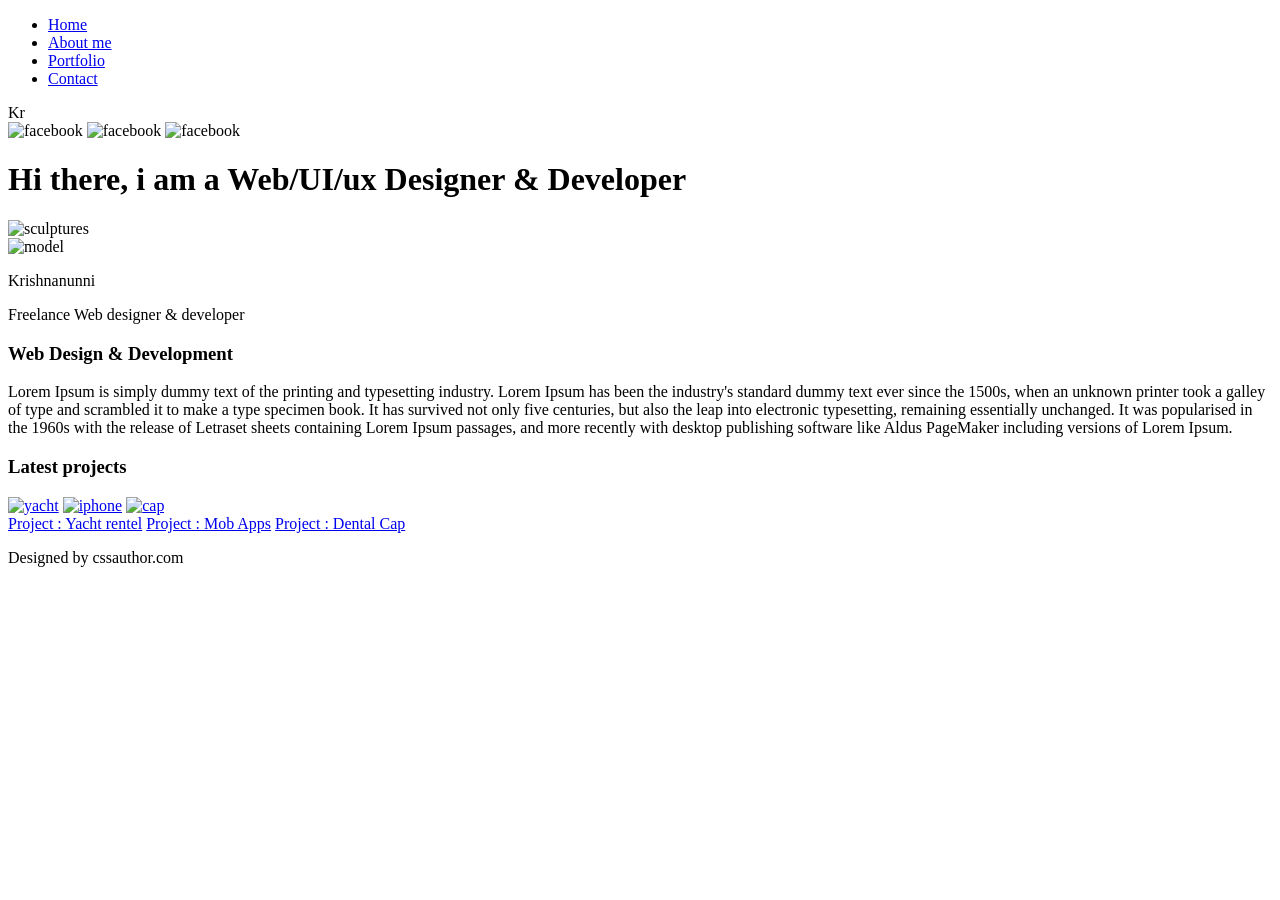
==== index.html @ d2f009f8 "Create index.html This is my first GitHub project!" ====
<!DOCTYPE html>
<html lang="en">
<head>
	<meta charset="UTF-8">
	<title>Document</title>
	<link rel="stylesheet" href="./sass/index.css">
</head>
<body>
	<header>
		<div class="wrapper">
			<nav>
				<ul class="menu">
					<li><a href="#" class="first">Home</a></li>
					<li><a href="#">About me</a></li>
					<li><a href="#">Portfolio</a></li>
					<li><a href="#">Contact</a></li>
				</ul>
			</nav>
			<div class="logo">Kr</div>
			<div class="icon">
				<img src="./img/facebook.png" alt="facebook" class="facebook">
				<img src="./img/facebook.png" alt="facebook" class="facebook1">
				<img src="./img/facebook.png" alt="facebook" class="facebook2">
			</div>
			<h1>Hi there,  i am a Web/UI/ux Designer & Developer </h1>
		</div>
	</header>

	<section>
		<div class="wrapper1">
			<img src="./img/sculptures.png" alt="sculptures" class="sculptures">
			<div class="profile">
				<img src="./img/model.png" alt="model" class="model">
				<p class="in-profile">Krishnanunni</p>
				<p class="work">Freelance Web designer & developer</p>
			</div>
		</div>
	</section>

	<section>
		<div class="wrapper">
			<div class="flex">
				<div class="left">
					<h3>Web Design & Development</h3>
					<p class="lorem">Lorem Ipsum is simply dummy text of the printing and typesetting industry. Lorem Ipsum has been the industry's standard dummy text ever since the 1500s, when an unknown printer took a galley of type and scrambled it to make a type specimen book. It has survived not only five centuries, but also the leap into electronic typesetting, remaining essentially unchanged. It was popularised
	 				in the 1960s with the release of Letraset sheets containing Lorem Ipsum passages, and more recently with desktop publishing software like Aldus PageMaker including versions of Lorem Ipsum.</p>
	 			</div>

	 			<div class="right">
					<h3>Latest projects</h3>
					<div class="flex a">
						<a href="#"><img src="./img/Yacht.png" alt="yacht"></a>
						<a href="#"><img src="./img/iphone4.png" alt="iphone"></a>
						<a href="#"><img src="./img/cap_(2).png" alt="cap"></a>
					</div>

					<div class="text-for-a">
						<a href="#"><span class="the-first">Project : Yacht rentel</span></a>
						<a href="#"><span class="the-second">Project : Mob Apps</span></a>
						<a href="#"><span class="the-third">Project : Dental Cap</span></a>
					</div>
	 			</div>
	 		</div>
		</div>
	</section>

	<footer>
		<div class="wrapper">
			<p class="footer">Designed by cssauthor.com</p>
		</div>
	</footer>
</body>
</html>
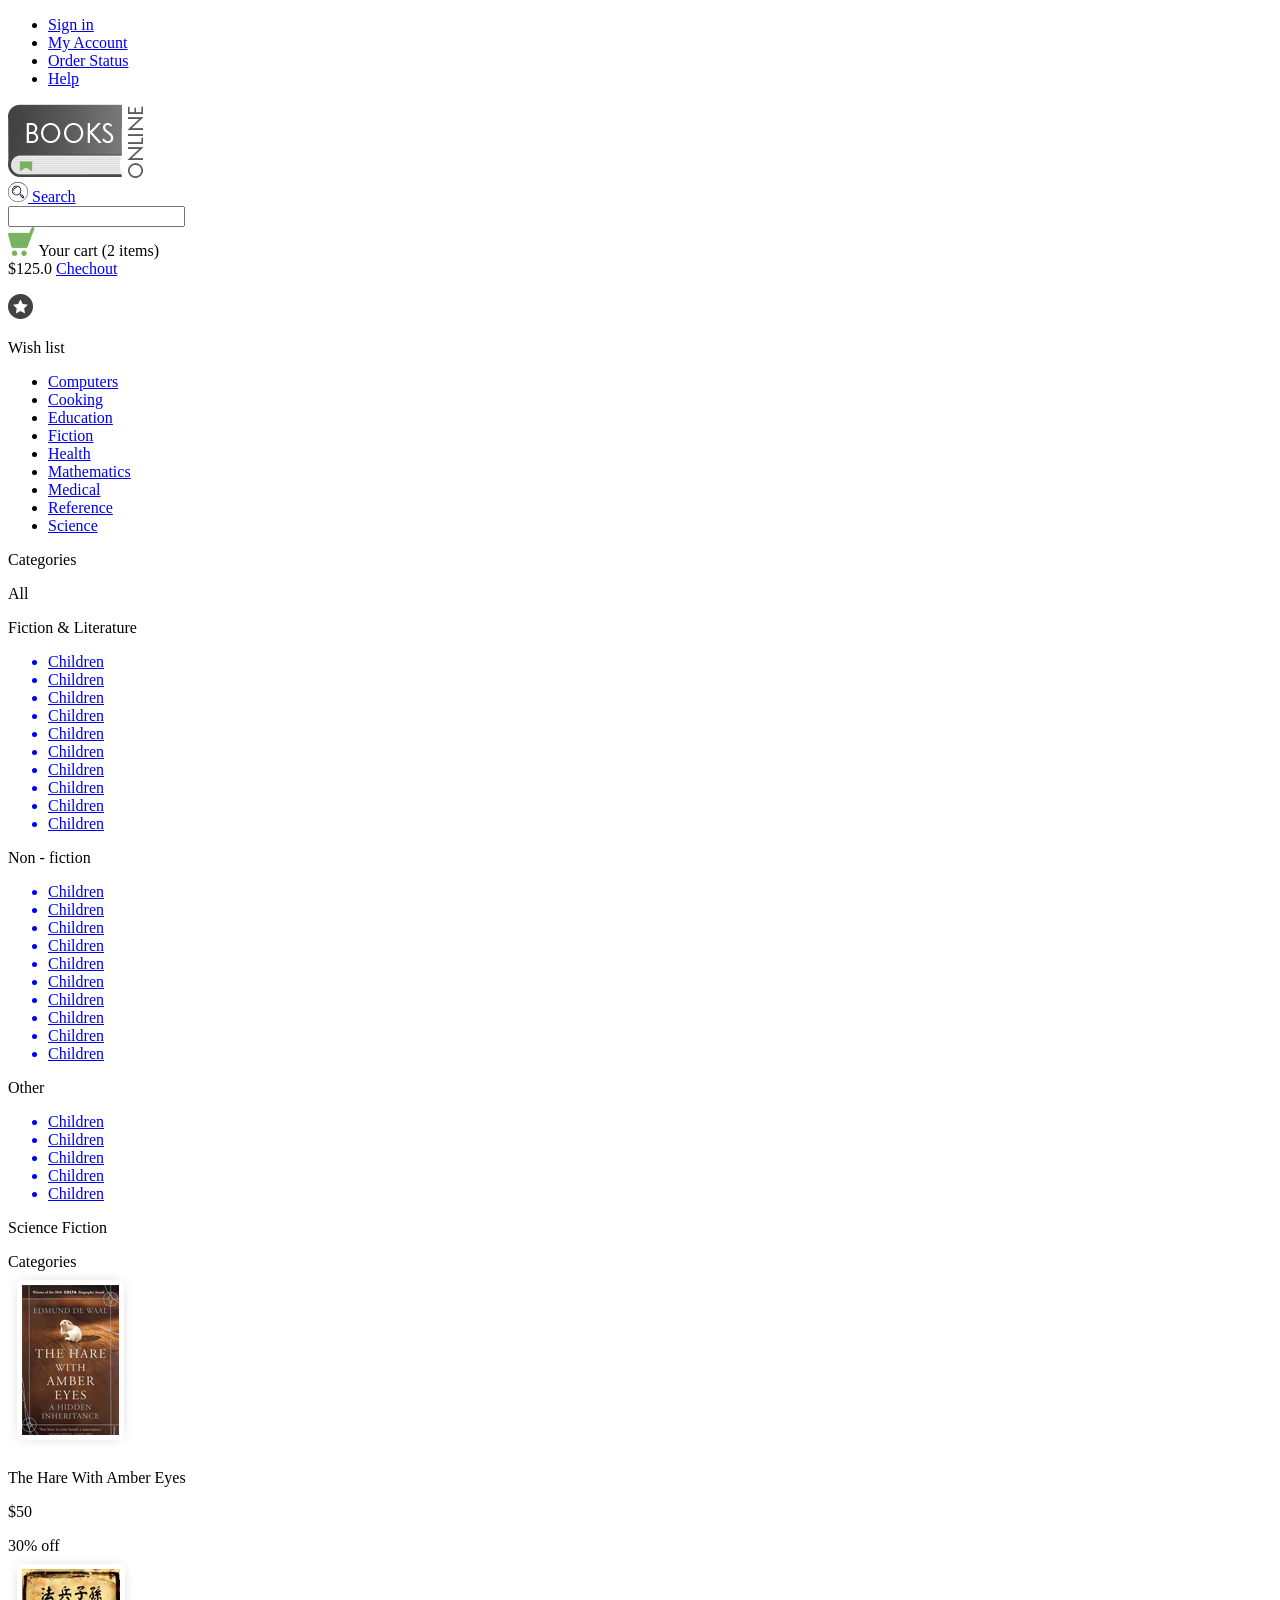
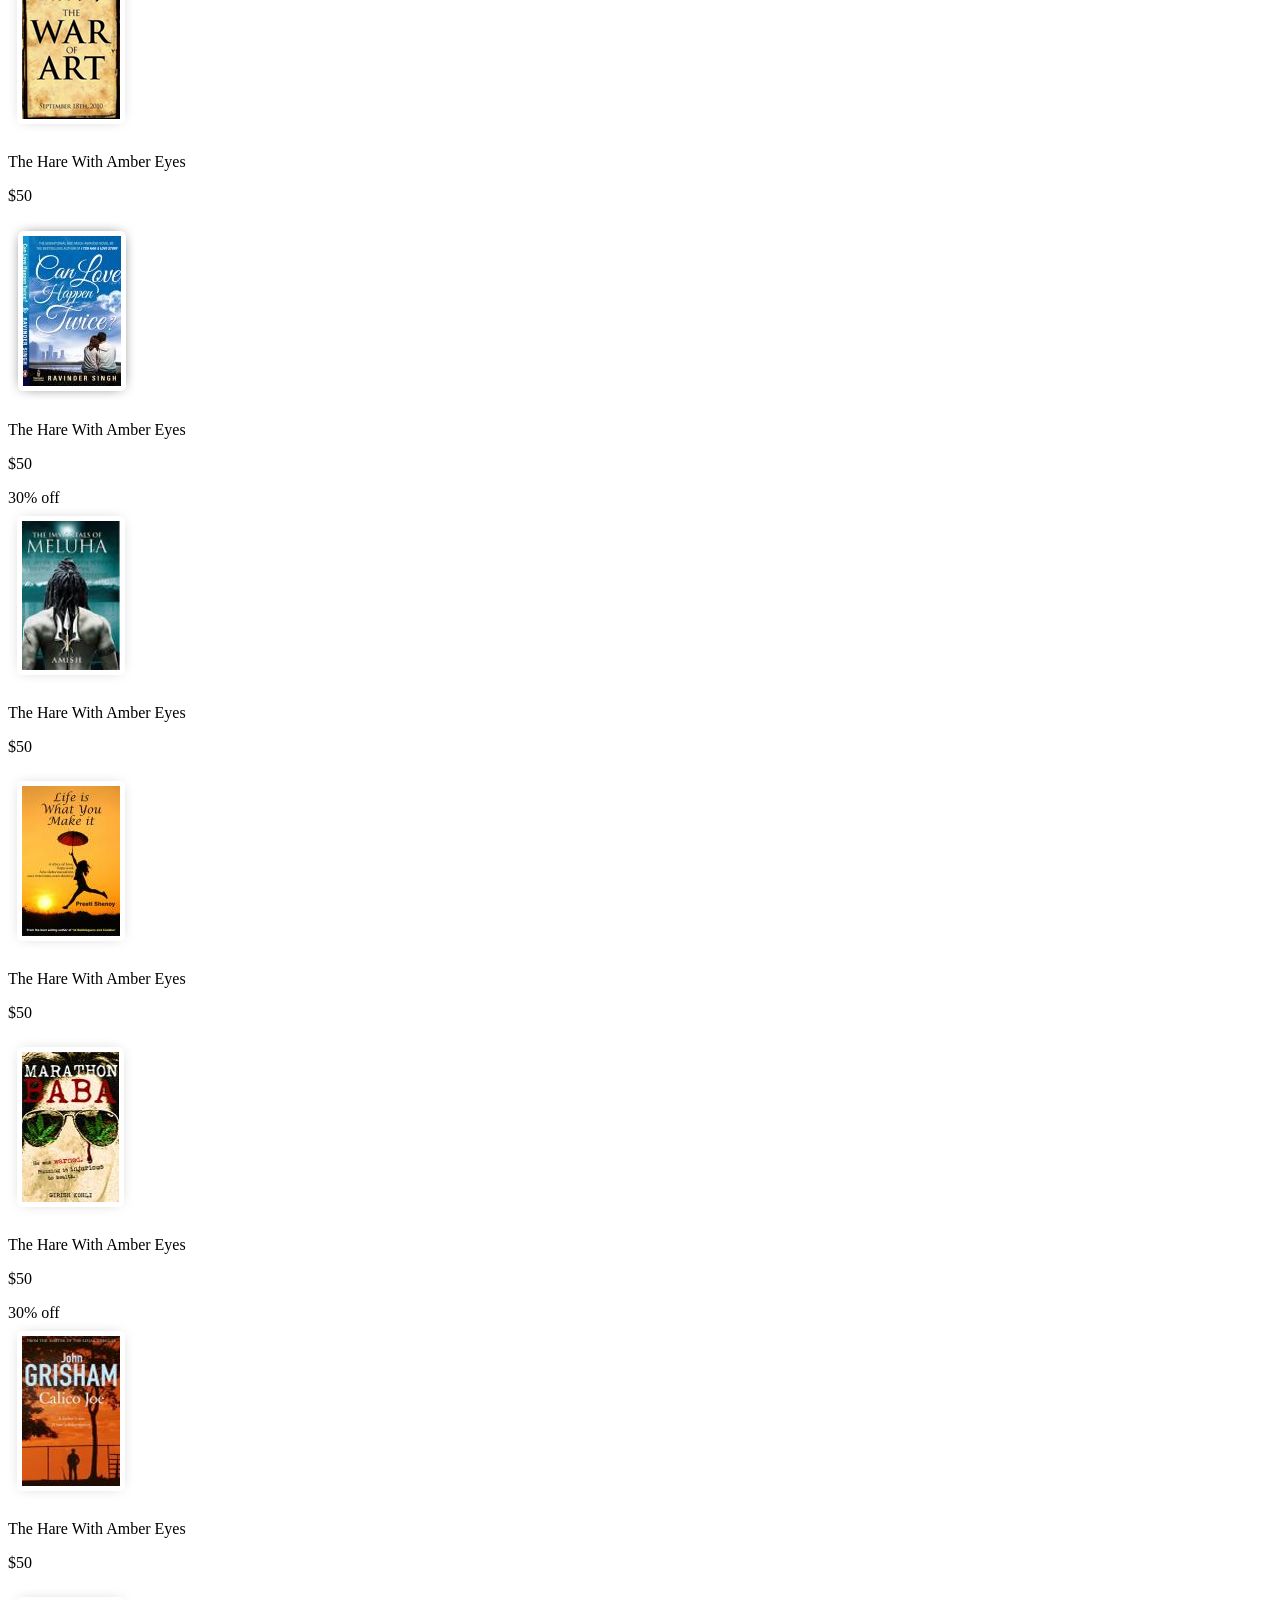
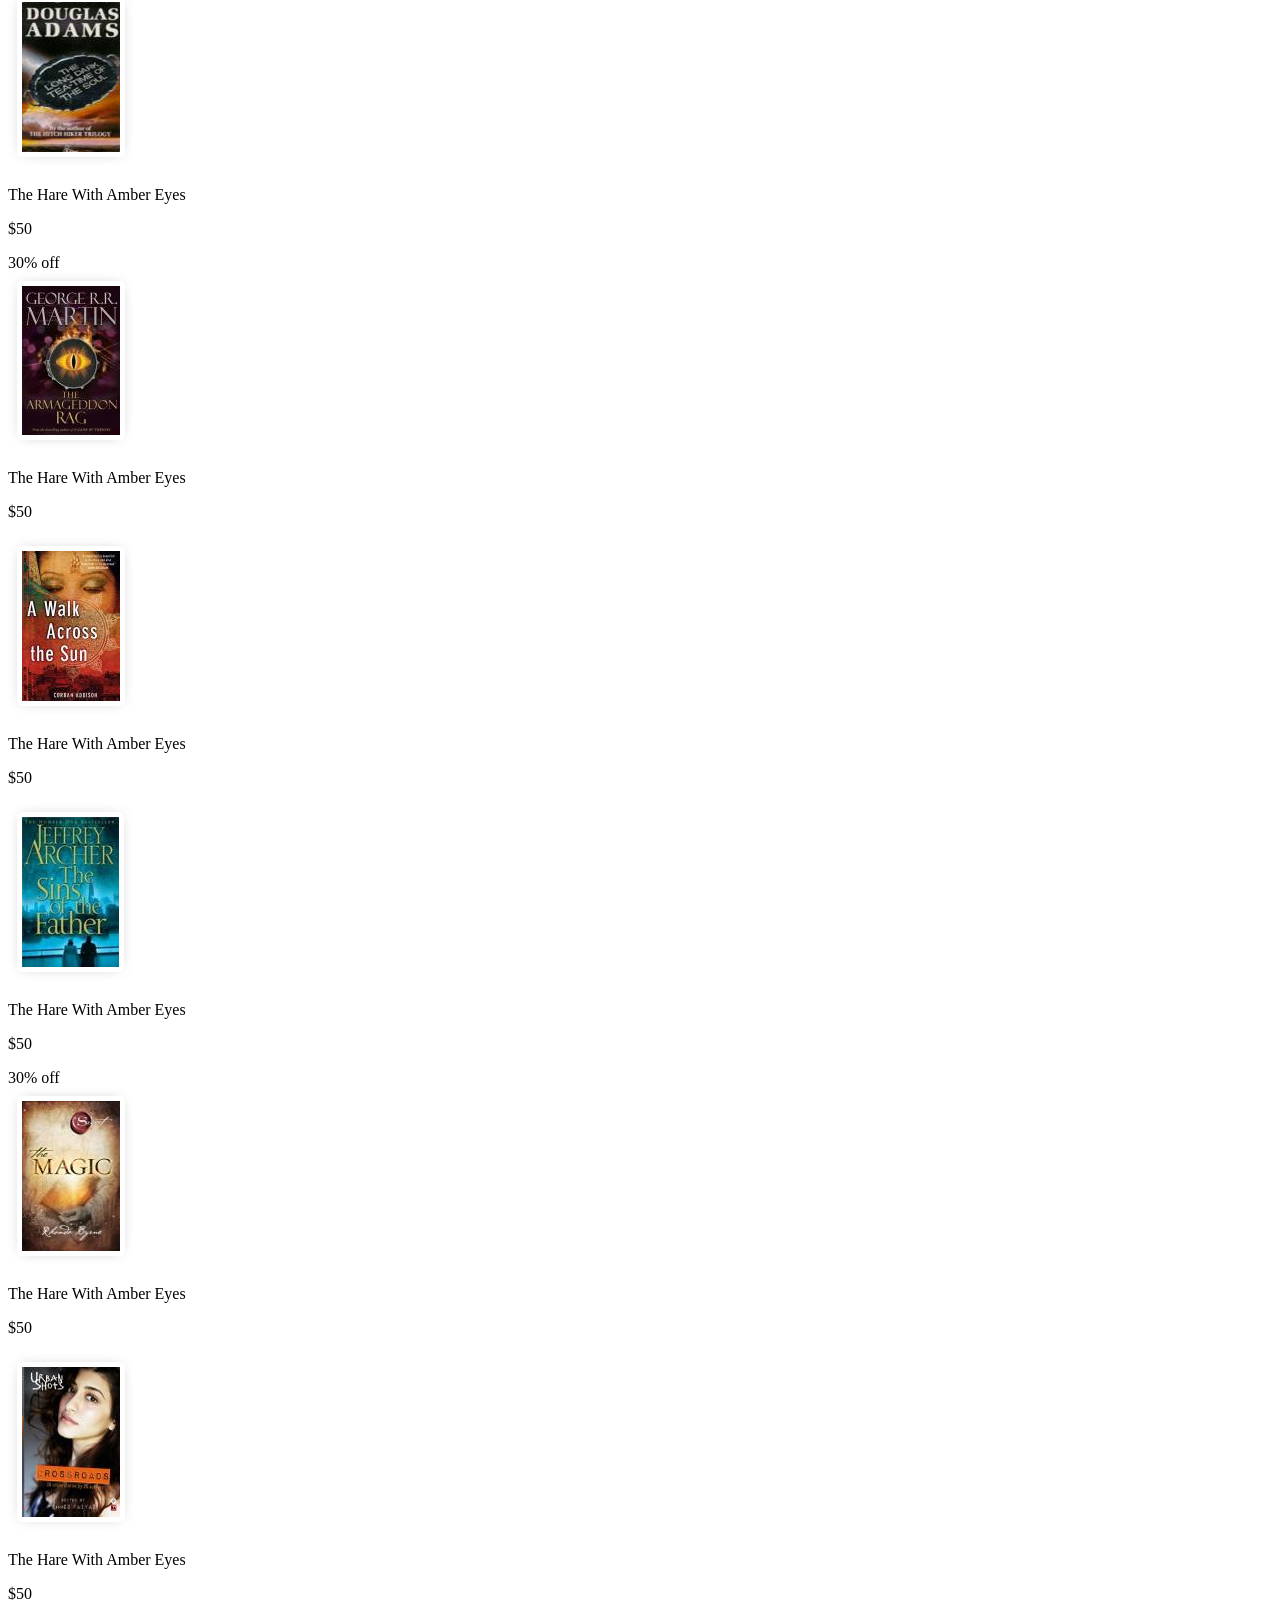
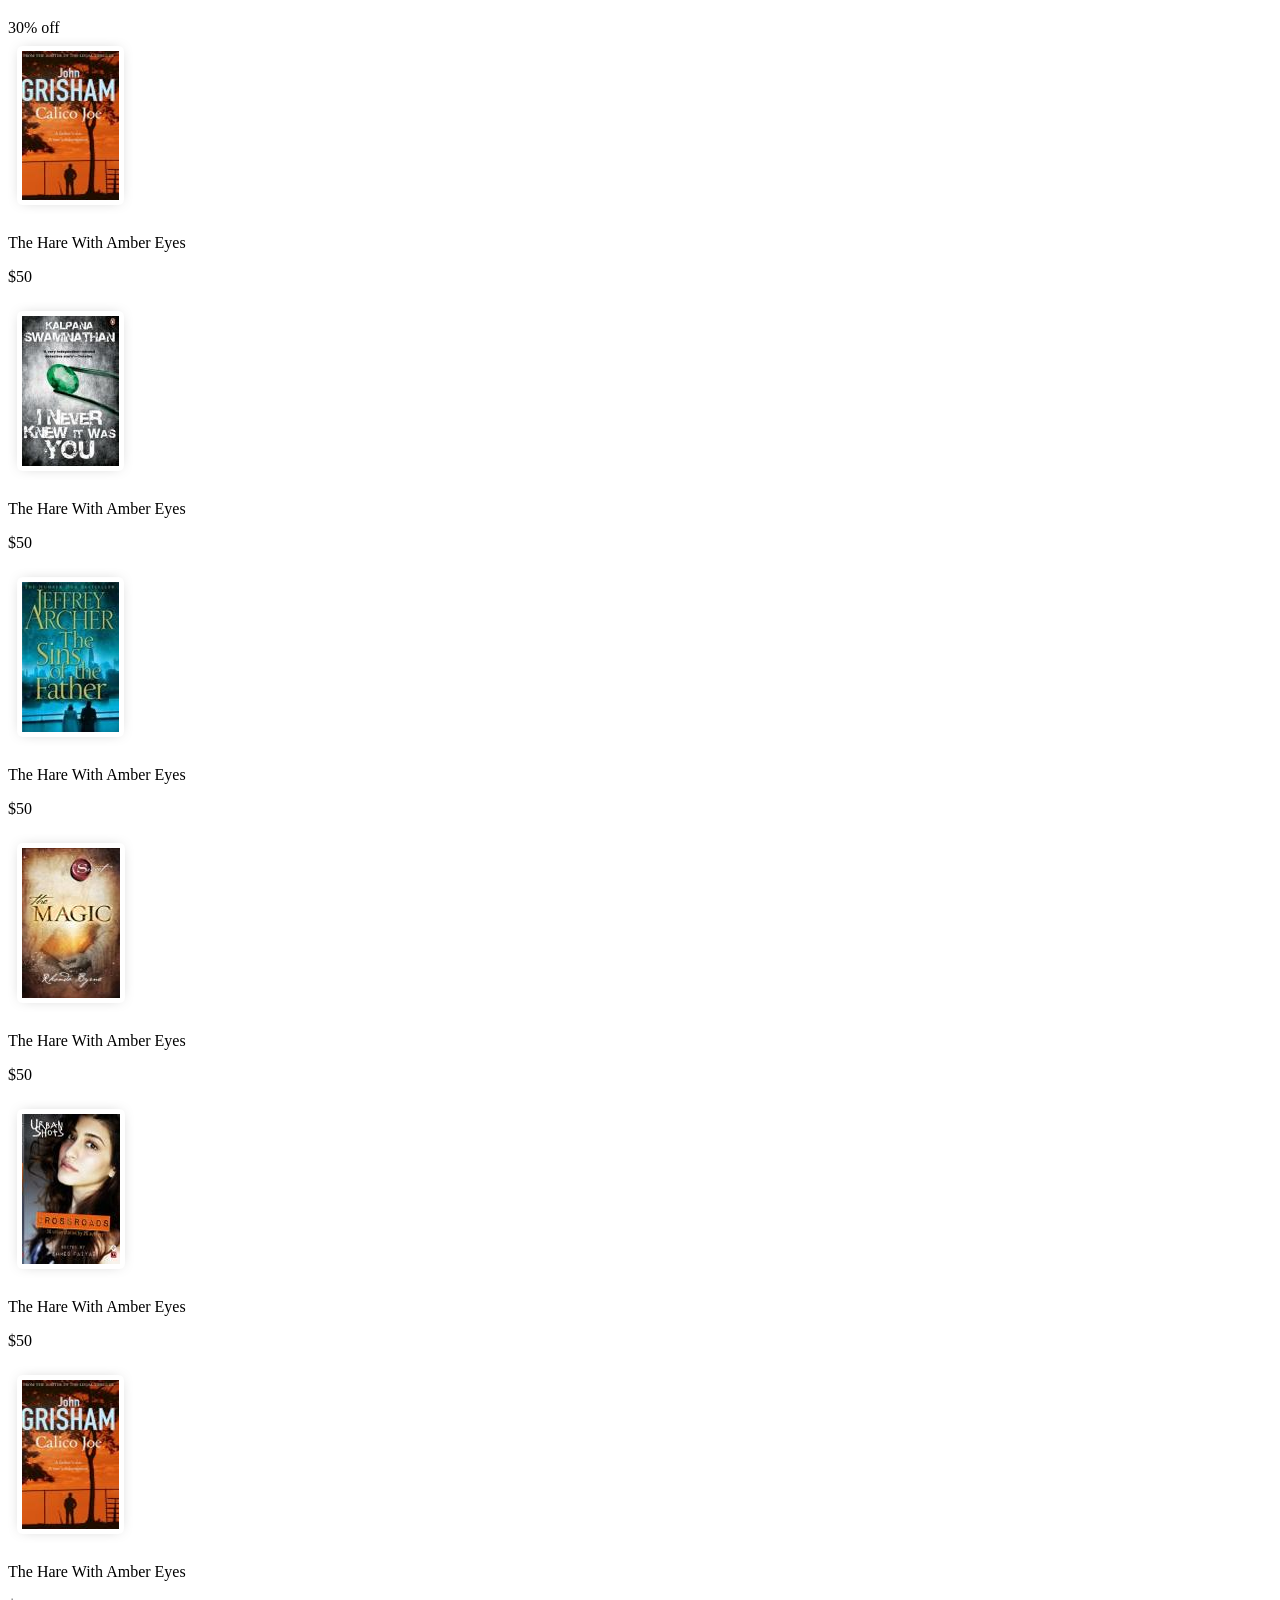
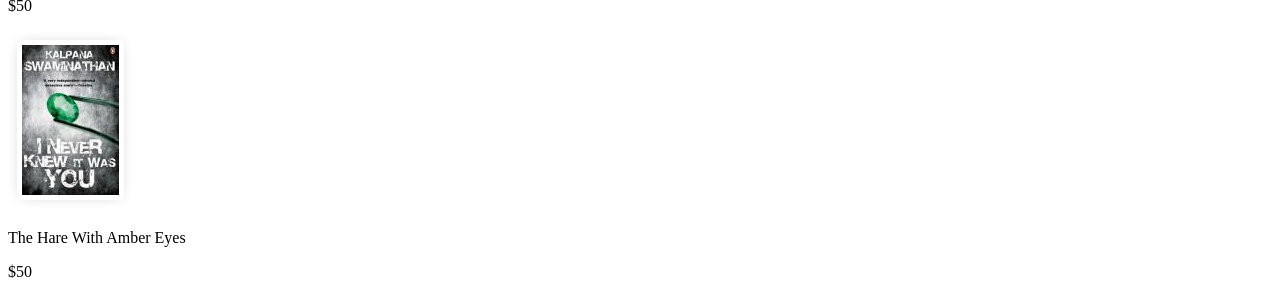
==== commit 28a73eb9: "Add files via upload" ====
--- a/index.html
+++ b/index.html
@@ -1,73 +1,286 @@
-<!DOCTYPE html>
-<html lang="en">
-<head>
-	<meta charset="UTF-8">
-	<title>Document</title>
-	<link rel="stylesheet" href="./sass/index.css">
-</head>
-<body>
-	<header>
-		<div class="wrapper">
-			<nav>
-				<ul class="menu">
-					<li><a href="#" class="first">Home</a></li>
-					<li><a href="#">About me</a></li>
-					<li><a href="#">Portfolio</a></li>
-					<li><a href="#">Contact</a></li>
-				</ul>
-			</nav>
-			<div class="logo">Kr</div>
-			<div class="icon">
-				<img src="./img/facebook.png" alt="facebook" class="facebook">
-				<img src="./img/facebook.png" alt="facebook" class="facebook1">
-				<img src="./img/facebook.png" alt="facebook" class="facebook2">
-			</div>
-			<h1>Hi there,  i am a Web/UI/ux Designer & Developer </h1>
-		</div>
-	</header>
-
-	<section>
-		<div class="wrapper1">
-			<img src="./img/sculptures.png" alt="sculptures" class="sculptures">
-			<div class="profile">
-				<img src="./img/model.png" alt="model" class="model">
-				<p class="in-profile">Krishnanunni</p>
-				<p class="work">Freelance Web designer & developer</p>
-			</div>
-		</div>
-	</section>
-
-	<section>
-		<div class="wrapper">
-			<div class="flex">
-				<div class="left">
-					<h3>Web Design & Development</h3>
-					<p class="lorem">Lorem Ipsum is simply dummy text of the printing and typesetting industry. Lorem Ipsum has been the industry's standard dummy text ever since the 1500s, when an unknown printer took a galley of type and scrambled it to make a type specimen book. It has survived not only five centuries, but also the leap into electronic typesetting, remaining essentially unchanged. It was popularised
-	 				in the 1960s with the release of Letraset sheets containing Lorem Ipsum passages, and more recently with desktop publishing software like Aldus PageMaker including versions of Lorem Ipsum.</p>
-	 			</div>
-
-	 			<div class="right">
-					<h3>Latest projects</h3>
-					<div class="flex a">
-						<a href="#"><img src="./img/Yacht.png" alt="yacht"></a>
-						<a href="#"><img src="./img/iphone4.png" alt="iphone"></a>
-						<a href="#"><img src="./img/cap_(2).png" alt="cap"></a>
-					</div>
-
-					<div class="text-for-a">
-						<a href="#"><span class="the-first">Project : Yacht rentel</span></a>
-						<a href="#"><span class="the-second">Project : Mob Apps</span></a>
-						<a href="#"><span class="the-third">Project : Dental Cap</span></a>
-					</div>
-	 			</div>
-	 		</div>
-		</div>
-	</section>
-
-	<footer>
-		<div class="wrapper">
-			<p class="footer">Designed by cssauthor.com</p>
-		</div>
-	</footer>
-</body>
-</html>
+<!DOCTYPE html>
+<html lang="ru">
+<head>
+	<meta charset="UTF-8">
+	<title>Document</title>
+	<meta name="viewport" content="width=device-width, initial-scale=1">
+	<link rel="stylesheet" href="./css/style.css">
+	<link href="https://fonts.googleapis.com/css?family=Open+Sans:300,400,700&display=swap" rel="stylesheet">
+</head>
+<body>
+	<header class="header">
+		<div class="container">
+			<div class="header__menu">
+				<nav>
+					<ul class="menu__part">
+						<li><a href="#">Sign in</a></li>
+						<li><a href="#">My Account</a></li>
+						<li><a href="#">Order Status</a></li>
+						<li><a href="#">Help</a></li>
+					</ul>
+				</nav>
+			</div>
+			<div class="header__burger"></div>
+		</div>
+	</header>
+
+	<section class="first">
+		<div class="container">
+			<div class="flex">
+				<a href="#">
+					<img src="./img/logo.png" alt="logo" class="flex__logo">
+				</a>
+				<div class="input"><div class="background">
+						<a href="#">
+							<svg xmlns="http://www.w3.org/2000/svg" x="0px" y="0px"
+							width="20" height=""
+							viewBox="0 0 172 172"
+							style=" fill:#000000;"><g transform=""><g fill="none" fill-rule="nonzero" stroke="none" stroke-width="1" stroke-linecap="butt" stroke-linejoin="miter" stroke-miterlimit="10" stroke-dasharray="" stroke-dashoffset="0" font-family="none" font-weight="none" font-size="none" text-anchor="none" style="mix-blend-mode: normal"><path d="M0,172v-172h172v172z" fill="none"></path><path d="M0,86c0,-47.49649 38.50351,-86 86,-86c47.49649,0 86,38.50351 86,86c0,47.49649 -38.50351,86 -86,86c-47.49649,0 -86,-38.50351 -86,-86zM86,168.56c45.59663,0 82.56,-36.96337 82.56,-82.56c0,-45.59663 -36.96337,-82.56 -82.56,-82.56c-45.59663,0 -82.56,36.96337 -82.56,82.56c0,45.59663 36.96337,82.56 82.56,82.56z" fill="#000000"></path><g fill="#000000"><path d="M73.49339,32.69727c-10.4537,0 -20.90697,3.97682 -28.86146,11.93131c-15.90897,15.90897 -15.90897,41.81395 0,57.72291c7.95448,7.95448 18.38173,11.9334 28.91604,11.9334c10.53432,0 20.96156,-3.97892 28.91604,-11.9334c15.80147,-15.90897 15.7998,-41.81395 -0.10917,-57.72291c-7.95448,-7.95448 -18.40776,-11.93131 -28.86146,-11.93131zM73.4409,39.03978c8.81443,0 17.62844,3.3306 24.293,10.10267c13.43663,13.43663 13.43621,35.25855 0.10707,48.69518c-13.43663,13.43663 -35.25855,13.43663 -48.69518,0c-13.43663,-13.43663 -13.43663,-35.25855 0,-48.69518c6.66457,-6.66457 15.48067,-10.10267 24.2951,-10.10267zM73.4409,45.48936c-7.41702,0 -14.4049,2.90147 -19.67206,8.27612c-5.05217,5.05217 -7.84657,11.60967 -8.16905,18.70421c-0.10749,1.82738 1.29034,3.22437 3.11772,3.33186h0.10707c1.71989,0 3.1173,-1.39783 3.22479,-3.11772c0.21499,-5.48214 2.47108,-10.53474 6.23334,-14.40448c4.08473,-4.08473 9.46107,-6.34041 15.1582,-6.34041c1.82738,0 3.22479,-1.39741 3.22479,-3.22479c0,-1.82738 -1.39741,-3.22479 -3.22479,-3.22479zM54.84377,86.01339c-1.781,0 -3.22479,1.44379 -3.22479,3.22479c0,1.781 1.44379,3.22479 3.22479,3.22479c1.781,0 3.22479,-1.44379 3.22479,-3.22479c0,-1.781 -1.44379,-3.22479 -3.22479,-3.22479zM106.83092,103.74974c-0.81963,0 -1.62583,0.3229 -2.21704,0.96786c-1.28992,1.28992 -1.28992,3.33144 0,4.51387l2.68733,2.68733c-0.64496,1.28992 -0.96786,2.68775 -0.96786,4.19265c0,2.57983 0.96702,5.05259 2.7944,6.87997l13.75995,13.5437c1.93487,1.93487 4.40554,2.90147 6.87788,2.90147c2.47234,0 4.9451,-0.96702 6.87997,-2.7944c3.76226,-3.76226 3.76226,-9.88852 0,-13.65077l-13.75785,-13.75995c-1.82738,-1.82738 -4.30014,-2.7944 -6.87997,-2.7944c-1.5049,0 -2.90273,0.3229 -4.19265,0.96786l-2.68733,-2.68733c-0.64496,-0.64496 -1.47719,-0.96786 -2.29682,-0.96786zM116.00772,112.77957c0.85994,0 1.71947,0.3229 2.25693,0.96786l13.65078,13.65077c1.28992,1.28992 1.28992,3.33145 0,4.51387c-1.28992,1.28992 -3.33145,1.28992 -4.51387,0l-13.65077,-13.5437c-0.64496,-0.64496 -0.96786,-1.50406 -0.96786,-2.36401c0,-0.85994 0.3229,-1.71947 0.96786,-2.25693c0.64496,-0.64496 1.39699,-0.96786 2.25693,-0.96786z"></path></g><path d="" fill="none"></path><path d="M86,172c-47.49649,0 -86,-38.50351 -86,-86v0c0,-47.49649 38.50351,-86 86,-86h0c47.49649,0 86,38.50351 86,86v0c0,47.49649 -38.50351,86 -86,86z" fill="none"></path><path d="M86,168.56c-45.59663,0 -82.56,-36.96337 -82.56,-82.56v0c0,-45.59663 36.96337,-82.56 82.56,-82.56h0c45.59663,0 82.56,36.96337 82.56,82.56v0c0,45.59663 -36.96337,82.56 -82.56,82.56z" fill="none"></path><path d="M0,172v-172h172v172z" fill="none"></path><path d="M3.44,168.56v-165.12h165.12v165.12z" fill="none"></path><path d="M86,172c-47.49649,0 -86,-38.50351 -86,-86v0c0,-47.49649 38.50351,-86 86,-86h0c47.49649,0 86,38.50351 86,86v0c0,47.49649 -38.50351,86 -86,86z" fill="none"></path><path d="M86,168.56c-45.59663,0 -82.56,-36.96337 -82.56,-82.56v0c0,-45.59663 36.96337,-82.56 82.56,-82.56h0c45.59663,0 82.56,36.96337 82.56,82.56v0c0,45.59663 -36.96337,82.56 -82.56,82.56z" fill="none"></path></g></g></svg>
+							<span class="input__text">Search</span>
+						</a>
+					</div>
+					<input type="text" class="input__input">
+				</div>	
+				<div class="for-media">
+					<div class="header__burger"><span></span></div>
+					<div class="for-market-and-right">
+						<div class="market">
+							<div class="market__flex">
+								<img src="./img/market.png" alt="market" class="market__market">
+								<span class="market__cart">Your cart</span>
+								<span class="market__count">(2 items)</span>
+							</div>
+							<span class="market__money">$125.0</span>
+							<a href="#" class="market__button">
+								<span>Chechout</span>
+							</a>
+						</div>
+
+						<div class="right">
+							<p><img src="./img/star.png" alt="star" class="right__star"></p>
+							<span class="right__span">Wish list</span>
+						</div>
+					</div>
+				</div>
+			</div>
+		</div>
+	</section>
+
+	<section class="second">
+		<div class="container">
+			<nav>
+				<ul class="second__menu">
+					<li><a href="#">Computers</a></li>
+					<li><a href="#">Cooking</a></li>
+					<li><a href="#">Education</a></li>
+					<li><a href="#">Fiction</a></li>
+					<li><a href="#">Health</a></li>
+					<li><a href="#">Mathematics</a></li>
+					<li><a href="#">Medical</a></li>
+					<li><a href="#">Reference</a></li>
+					<li><a href="#">Science</a></li>
+				</ul>
+			</nav>
+			<div class="second__burger"><span></span></div>
+		</div>
+	</section>
+
+	<main class="main">
+		<div class="container">
+			<div class="aside">
+				<div class="with__arrow">
+					<p class="aside__title menu">
+						Categories
+					</p>
+					<div class="arrow"></div>
+				</div>
+				<p class="aside__name ">
+					All
+				</p>
+				<div class="categories">
+					<p class="aside__categories sub-menu">
+						Fiction & Literature
+					</p>
+					<nav>
+						<ul class="aside__menu sub-menu__list">
+							<a href="#" class="sub-menu__link"><li>Children</li></a>
+							<a href="#" class="sub-menu__link"><li>Children</li></a>
+							<a href="#" class="sub-menu__link"><li>Children</li></a>
+							<a href="#" class="sub-menu__link"><li>Children</li></a>
+							<a href="#" class="sub-menu__link"><li>Children</li></a>
+							<a href="#" class="sub-menu__link"><li>Children</li></a>
+							<a href="#" class="sub-menu__link"><li>Children</li></a>
+							<a href="#" class="sub-menu__link"><li>Children</li></a>
+							<a href="#" class="sub-menu__link"><li>Children</li></a>
+							<a href="#" class="sub-menu__link"><li>Children</li></a>
+						</ul>
+					</nav>
+				</div>
+				<p class="aside__categories sub-menu">
+					Non - fiction
+				</p>
+				<nav>
+					<ul class="aside__menu sub-menu__list">
+						<a href="#"><li>Children</li></a>
+						<a href="#"><li>Children</li></a>
+						<a href="#"><li>Children</li></a>
+						<a href="#"><li>Children</li></a>
+						<a href="#"><li>Children</li></a>
+						<a href="#"><li>Children</li></a>
+						<a href="#"><li>Children</li></a>
+						<a href="#"><li>Children</li></a>
+						<a href="#"><li>Children</li></a>
+						<a href="#"><li>Children</li></a>
+					</ul>
+				</nav>
+				<p class="aside__categories menu">
+					Other
+				</p>
+				<nav>
+					<ul class="aside__menu sub-menu__list">
+						<a href="#"><li>Children</li></a>
+						<a href="#"><li>Children</li></a>
+						<a href="#"><li>Children</li></a>
+						<a href="#"><li>Children</li></a>
+						<a href="#"><li>Children</li></a>
+					</ul>
+				</nav>
+			</div>
+			<div class="content">
+				<p class="content__title">Science Fiction</p>
+				<span class="content__categories">Categories</span>
+				<div class="content__flexbox flexbox">
+					<div class="flexbox__part">
+						<img src="./img/book1.png" alt="book" class="book">
+						<p class="paragraph">The Hare With Amber Eyes</p>
+						<p class="cost">$50</p>
+						<span class="sail">30% <span>off</span></span>
+					</div>
+
+					<div class="flexbox__part">
+						<img src="./img/book2.png" alt="book" class="book">
+						<p class="paragraph">The Hare With Amber Eyes</p>
+						<p class="cost">$50</p>
+					</div>
+
+					<div class="flexbox__part">
+						<img src="./img/book3.png" alt="book" class="book">
+						<p class="paragraph">The Hare With Amber Eyes</p>
+						<p class="cost">$50</p>
+						<span class="sail">30% <span>off</span></span>
+					</div>
+
+					<div class="flexbox__part">
+						<img src="./img/book4.png" alt="book" class="book">
+						<p class="paragraph">The Hare With Amber Eyes</p>
+						<p class="cost">$50</p>
+					</div>
+
+					<div class="flexbox__part">
+						<img src="./img/book5.png" alt="book" class="book">
+						<p class="paragraph">The Hare With Amber Eyes</p>
+						<p class="cost">$50</p>
+					</div>
+
+					<div class="flexbox__part">
+						<img src="./img/book6.png" alt="book" class="book">
+						<p class="paragraph">The Hare With Amber Eyes</p>
+						<p class="cost">$50</p>
+						<span class="sail">30% <span>off</span></span>
+					</div>
+
+					<div class="flexbox__part">
+						<img src="./img/book7.png" alt="book" class="book">
+						<p class="paragraph">The Hare With Amber Eyes</p>
+						<p class="cost">$50</p>
+					</div>
+
+					<div class="flexbox__part">
+						<img src="./img/book8.png" alt="book" class="book">
+						<p class="paragraph">The Hare With Amber Eyes</p>
+						<p class="cost">$50</p>
+						<span class="sail">30% <span>off</span></span>
+					</div>
+
+					<div class="flexbox__part">
+						<img src="./img/book9.png" alt="book" class="book">
+						<p class="paragraph">The Hare With Amber Eyes</p>
+						<p class="cost">$50</p>
+					</div>
+
+					<div class="flexbox__part">
+						<img src="./img/book10.png" alt="book" class="book">
+						<p class="paragraph">The Hare With Amber Eyes</p>
+						<p class="cost">$50</p>
+					</div>
+
+					<div class="flexbox__part">
+						<img src="./img/book11.png" alt="book" class="book">
+						<p class="paragraph">The Hare With Amber Eyes</p>
+						<p class="cost">$50</p>
+						<span class="sail">30% <span>off</span></span>
+					</div>
+
+					<div class="flexbox__part">
+						<img src="./img/book12.png" alt="book" class="book">
+						<p class="paragraph">The Hare With Amber Eyes</p>
+						<p class="cost">$50</p>
+					</div>
+
+					<div class="flexbox__part">
+						<img src="./img/book13.png" alt="book" class="book">
+						<p class="paragraph">The Hare With Amber Eyes</p>
+						<p class="cost">$50</p>
+						<span class="sail">30% <span>off</span></span>
+					</div>
+
+					<div class="flexbox__part">
+						<img src="./img/book14.png" alt="book" class="book">
+						<p class="paragraph">The Hare With Amber Eyes</p>
+						<p class="cost">$50</p>
+					</div>
+
+					<div class="flexbox__part">
+						<img src="./img/book15.png" alt="book" class="book">
+						<p class="paragraph">The Hare With Amber Eyes</p>
+						<p class="cost">$50</p>
+					</div>
+
+					<div class="flexbox__part">
+						<img src="./img/book11.png" alt="book" class="book">
+						<p class="paragraph">The Hare With Amber Eyes</p>
+						<p class="cost">$50</p>
+					</div>
+
+					<div class="flexbox__part">
+						<img src="./img/book12.png" alt="book" class="book">
+						<p class="paragraph">The Hare With Amber Eyes</p>
+						<p class="cost">$50</p>
+					</div>
+
+					<div class="flexbox__part">
+						<img src="./img/book13.png" alt="book" class="book">
+						<p class="paragraph">The Hare With Amber Eyes</p>
+						<p class="cost">$50</p>
+					</div>
+
+					<div class="flexbox__part">
+						<img src="./img/book14.png" alt="book" class="book">
+						<p class="paragraph">The Hare With Amber Eyes</p>
+						<p class="cost">$50</p>
+					</div>
+
+					<div class="flexbox__part">
+						<img src="./img/book15.png" alt="book" class="book">
+						<p class="paragraph">The Hare With Amber Eyes</p>
+						<p class="cost">$50</p>
+					</div>
+				</div>
+			</div>
+		</div>
+	</main>
+	<script src="https://code.jquery.com/jquery-3.4.1.min.js"></script>
+	<script src="./js/script.js"></script>	
+	<script src="./js/burger.js"></script>
+</body>
+</html>
